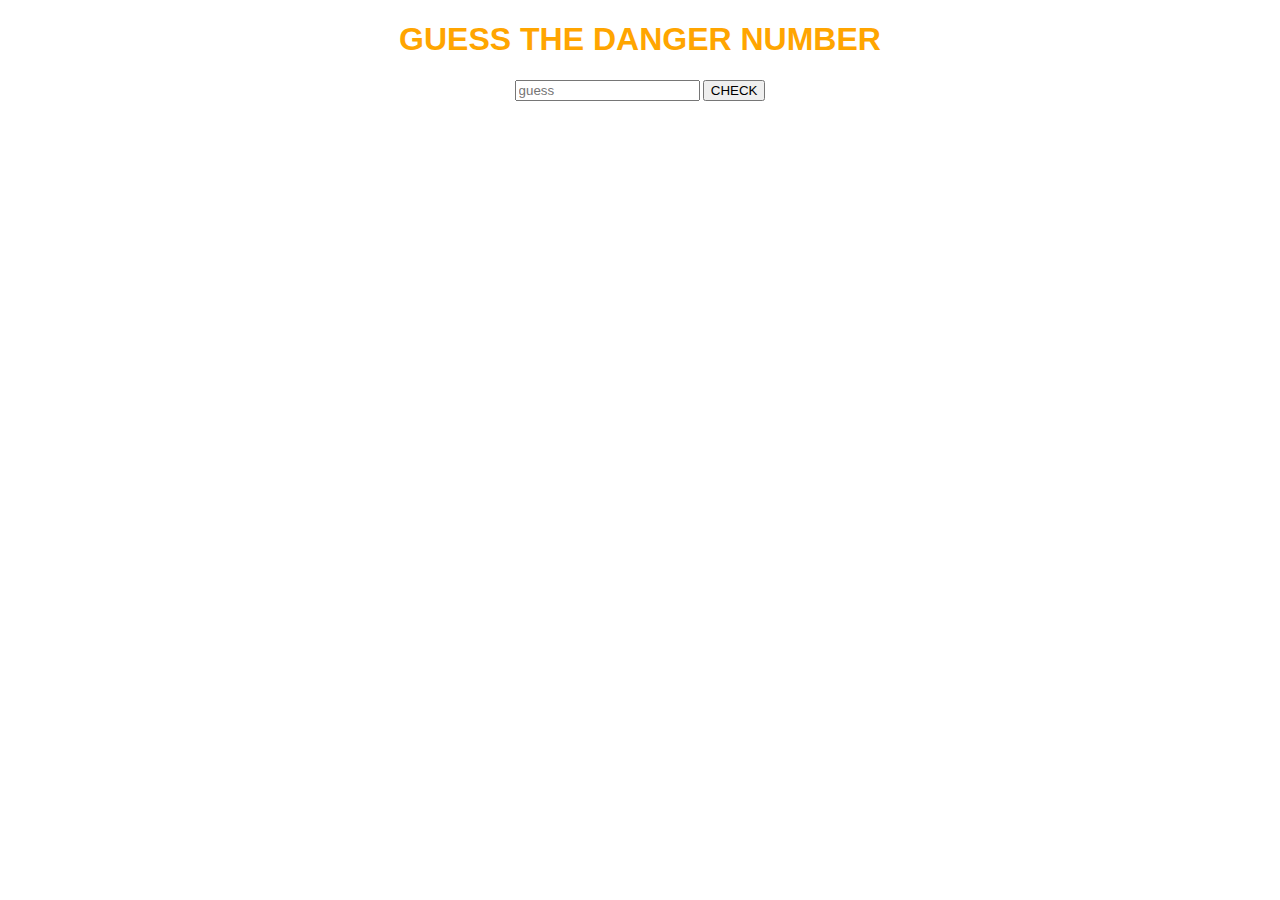
==== cheepjokes.html @ 60daae63 "Rename index.html to cheepjokes.html" ====
<!DOCTYPE HTML>
<html>
	<head>
		<title>Guess The Number</title>
		<link rel="stylesheet" href="./guess.css">
	</head>
	<body>
		
		<div class="Heading">
			<h1>GUESS THE DANGER NUMBER</h1>
		</div>
		
		<div class="inputArea">
			<input id="inputbox" title="guess here" type="text" placeholder="guess"></input>
			<button id="angerbutton">CHECK</button>
		</div>
		<div class="guessNo">
			<p id="guessno"></p>
			<p id="guessLeft"></p>
		</div>
		<div class="judgement">
			<p id="judge"></p>
		</div>
	</body>
</html>

<script>
 let guessNumber = 0;
 let MaxGuesses = 15;
 document.getElementById('angerbutton').addEventListener('click',braineater);
 let randomnumero = Math.floor(Math.random()*100);


 function braineater()
 {
	guessNumber++;

 	let enteredNumber = Number(document.getElementById('inputbox').value);
	if(guessNumber != 0)
	{
		document.getElementById('guessno').innerHTML = 'GUESS NUMBER:' + String(guessNumber);
		document.getElementById('guessLeft').innerHTML = 'GUESSES LEFT:'+String(MaxGuesses-guessNumber);
	}
	if(enteredNumber === randomnumero)
	{
	   para = document.getElementById('judge');
		para.style.color = 'green';
		para.innerHTML = '!YOU ARE REAL DANGER!';
		stop();
	}
	else if(guessNumber == MaxGuesses)
	{
		para = document.getElementById('judge');
		para.style.color = 'red';
		para.innerHTML = 'YOU TRIES BUT FAILS!';
		stop();
	}
	else if(enteredNumber < randomnumero)
	{
		
		para = document.getElementById('judge');
		para.style.color = 'red';
		para.innerHTML = 'Too Less';
	}
	else
	{
		
	   para = document.getElementById('judge');
		para.style.color = 'red';
		para.innerHTML = 'too High';
	}

 }

 function stop()
 {
	let btn = document.createElement('button');
	btn.id = 'resetbutton';
	btn.addEventListener('click', reset);
	btn.innerHTML = 'I\'m Reset';
	para.appendChild(btn);
 	document.getElementById('inputbox').disabled = true;
	document.getElementById('angerbutton').disabled = true; 
 }

 function reset()
 {
	document.getElementById('guessno').innerHTML = '';
	document.getElementById('guessLeft').innerHTML = '';
 	randomnumero = Math.floor(Math.random()*100);
	guessNumber = 0;
	document.getElementById('judge').innerHTML = "";
	document.getElementById('inputbox').disabled = false;
	document.getElementById('angerbutton').disabled = false;
	document.getElementById('para').removeChild(document.getElementById('resetbutton'));
 }
</script>
---- guess.css ----
.Heading
{

	text-align:center;
	font-family: sans-serif;
	color: orange;
}
.inputArea
{
	text-align:center;
	font-size: 80%;
}
.guessNo
{
	color: navy;
	text-align: center;
}
.judgement
{
	text-align:center;
	font-size:50px;
	color: red;
}
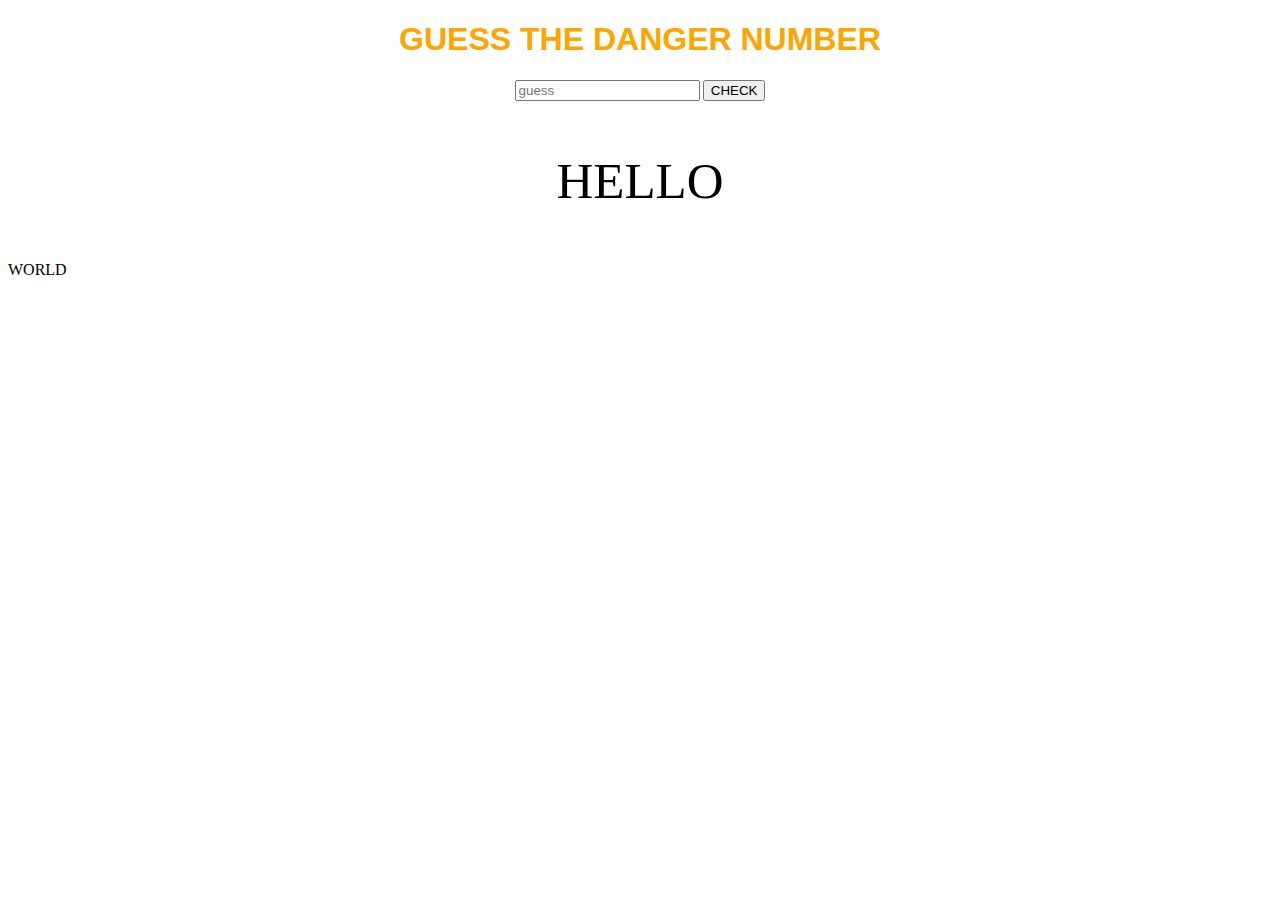
==== commit 1865f964: "Update cheepjokes.html" ====
--- a/cheepjokes.html
+++ b/cheepjokes.html
@@ -21,10 +21,42 @@
 		<div class="judgement">
 			<p id="judge"></p>
 		</div>
+	
+	
+	 <p id="mypara" style="text-align:center">HELLO</p>
+	 <p style="text-align:center font-size:50px">WORLD</p>
 	</body>
 </html>
 
 <script>
+	let currentSize = 25;
+	let currentState = 'notYetReachedMax';
+	let glitchyness = 25;
+
+	window.setInterval(changeSize,glitchyness);
+
+	function changeSize()
+	{
+		if(currentSize == 75)
+		{
+			currentState = 'reachedMax';
+		}
+		if(currentSize == 25)
+		{
+			currentState = 'notYetReachedMax';
+		}
+	   if(currentState === 'notYetReachedMax')
+		{
+			document.getElementById('mypara').style.fontSize = String(currentSize) + 'px';
+			currentSize = currentSize + 1;
+		}
+		else
+		{
+			document.getElementById('mypara').style.fontSize = String(currentSize) + 'px';
+			currentSize = currentSize - 1;
+		}
+	}
+	
  let guessNumber = 0;
  let MaxGuesses = 15;
  document.getElementById('angerbutton').addEventListener('click',braineater);
